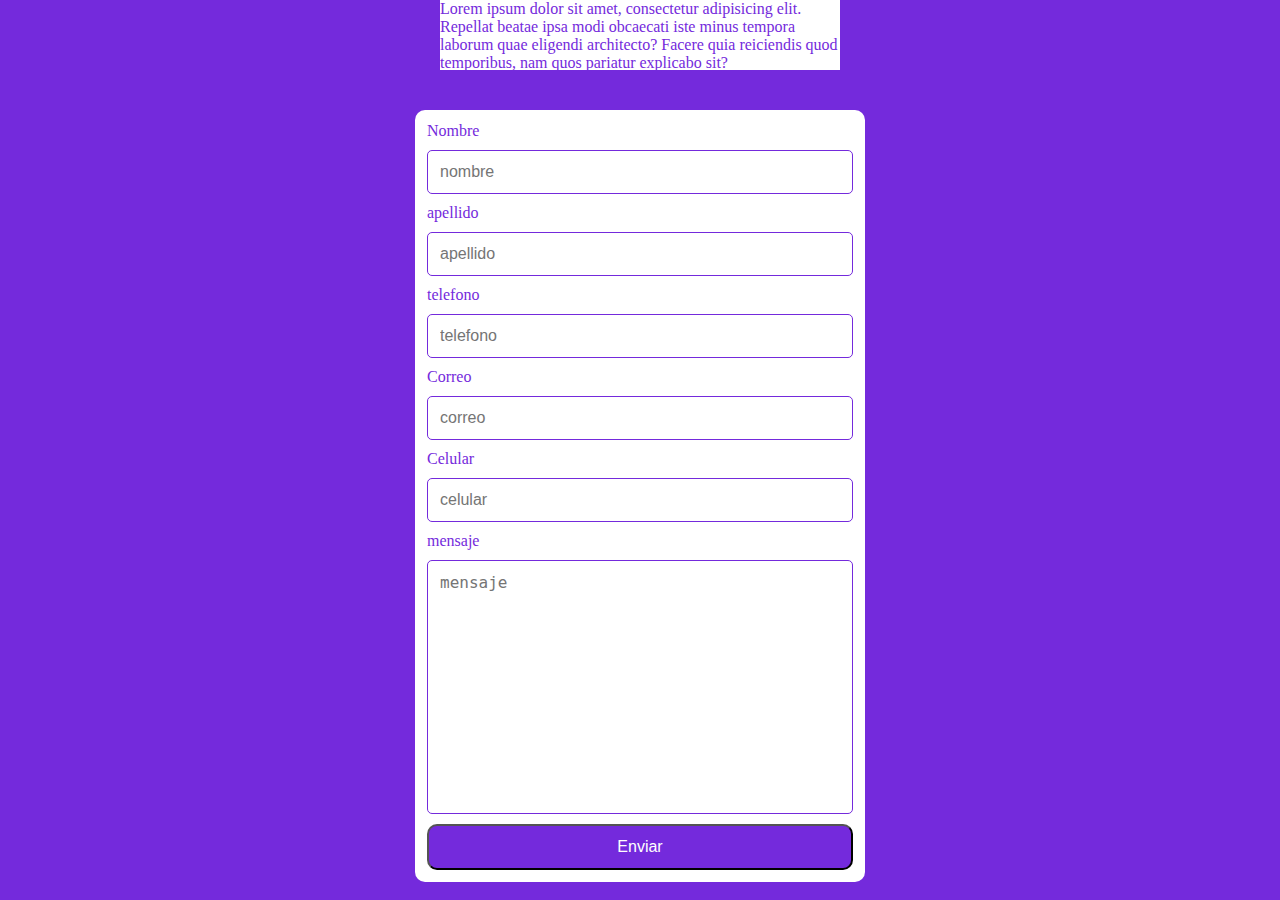
==== variables.html @ 71bcf03b "primero" ====
<!DOCTYPE html>
<html lang="en">

<head>
  <meta charset="UTF-8">
  <meta name="viewport" content="width=device-width, initial-scale=1.0">
  <title>Document</title>
  <link rel="stylesheet" href="variables.css">
</head>

<body>
  <header>Lorem ipsum dolor sit amet, consectetur adipisicing elit. Repellat beatae ipsa modi obcaecati iste minus
    tempora
    laborum quae eligendi architecto? Facere quia reiciendis quod temporibus, nam quos pariatur explicabo sit?
  </header>
</body>

<form>
  <label for="nom">Nombre</label>
  <input type="text" placeholder="nombre" id="nom" autocomplete="off">
  <label for="ape">apellido</label>
  <input type="text" placeholder="apellido" id="ape" autocomplete="off">
  <label for="tele">telefono</label>
  <input type="text" placeholder="telefono" id="tele" autocomplete="off">
  <label for="cor">Correo</label>
  <input type="text" placeholder="correo" id="cor" autocomplete="off">
  <label for="cel">Celular</label>
  <input type="text" placeholder="celular" id="cel" autocomplete="off">
  <label for="men">mensaje</label>
  <textarea placeholder="mensaje" id="men" cols="12" rows="12"></textarea>
  <button>Enviar</button>
</form>

</html>
---- variables.css ----
* {
  margin: 0 auto;
  padding: 0;
  box-sizing: border-box;
}

:root {
  --fondo: #742adc;
  --color: #fff;
  --ancho: 400px;
  --alto: 70px;
  --border-radius: 10px;

}

body {
  background-color: var(--fondo);
  color: #fff;
}

header {
  background-color: var(--color);
  color: var(--fondo);
  max-width: var(--ancho);
  margin: 0 auto;
  height: var(--alto);
  border-radius: var(--borde);
  margin-bottom: 25px;
}

form {
  width: 450px;
  margin: 0 auto;
  background-color: #fff;
  padding: 12px;
  color: var(--fondo);
  margin-top: 40px;
  padding: 12px;
  border-radius: var(--border-radius);
}

label,
input,
textarea {
  display: block;
  margin-bottom: 10px;
}

input,
textarea {
  width: 100%;
  padding: 12px;
  border: none;
  outline: none;
  border-radius: 5px;
  resize: none;
  font-size: 16px;
  border: solid 1px var(--fondo);
}

button {
  width: 100%;
  height: 100%;
  padding: 12px;
  background-color: var(--fondo);
  color: var(--color);
  cursor: pointer;
  border-radius: var(--border-radius);
  font-size: 16px
}

button:hover {
  background-color: #fff;
  color: #000;
  border: 2 solid black;
}

input:hover {
  background-color: #000;
  color: #fff;
  border: 2px solid black;
}
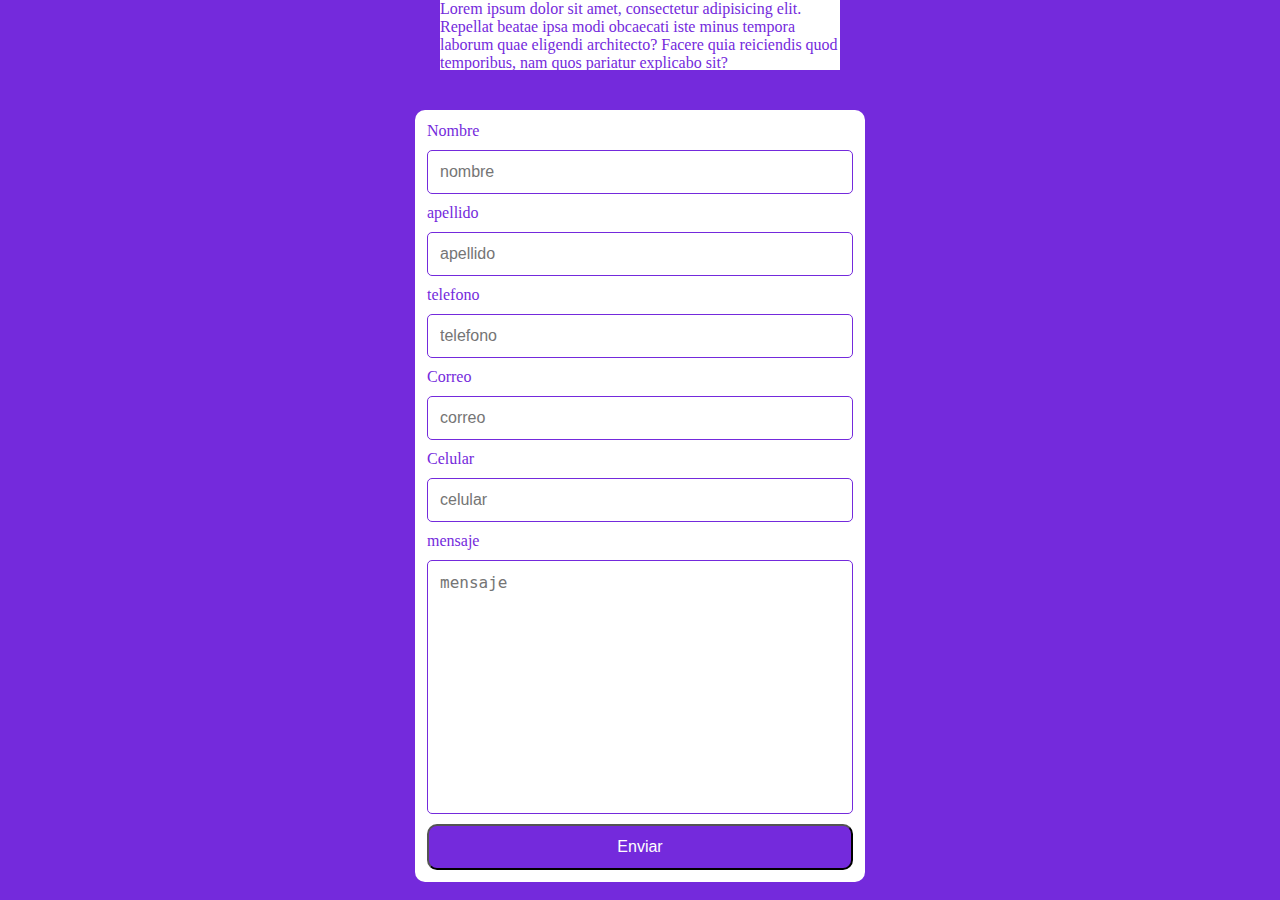
==== commit 7f3fa3f4: "nose" ====
--- a/variables.html
+++ b/variables.html
@@ -30,5 +30,8 @@
   <textarea placeholder="mensaje" id="men" cols="12" rows="12"></textarea>
   <button>Enviar</button>
 </form>
+<!-- 
+Hoy mi aureverde hay que ganar
+-->
 
 </html>